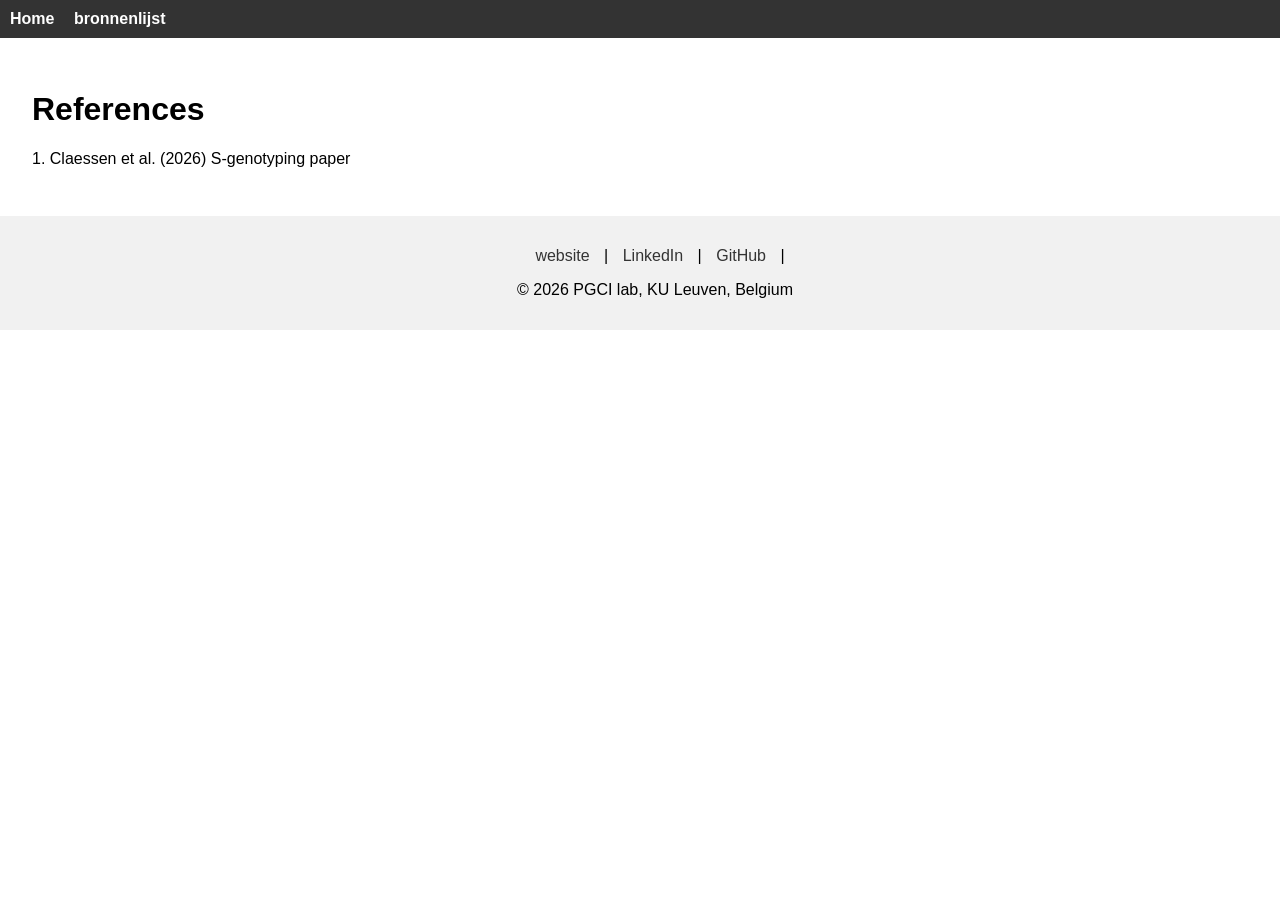
==== docs.html @ 1dc35a45 "Add files via upload" ====
<!DOCTYPE html>
<html lang="en">
<head>
    <meta charset="UTF-8">
    <meta name="viewport" content="width=device-width, initial-scale=1.0">
    <title>SNIPer</title>

    <link rel="stylesheet" href="styles.css">

</head>

<body>

    <!-- Navigation -->
    <nav>
        <a href="index.html">Home</a>
        <a href="ref.html">bronnenlijst</a>
    </nav>
    
    <!-- Main Content -->
    <div class="container2">       
        <h1>References</h1>
        <p>1. Claessen et al. (2026) S-genotyping paper</p>
    </div>
    

    <!-- Footer -->
    <footer>
        <p>
            <a href="https://www.pgcilab.com/">website</a> |
            <a href="https://www.linkedin.com/in/hanne-claessen">LinkedIn</a> |
            <a href="https://github.com/Engerlynck/">GitHub</a> |
        </p>
        <p>© 2026 PGCI lab, KU Leuven, Belgium</p>
    </footer>

</body>
</html>
---- styles.css ----
body {
    margin: 0;
    font-family: Arial, sans-serif;
}

/* Navbar */
nav {
    background-color: #333;
    padding: 10px;
}

nav a {
    color: white;
    margin-right: 15px;
    text-decoration: none;
    font-weight: bold;
}

nav a:hover {
    text-decoration: underline;
}

/* Content */

.main {
  min-height: calc(100vh - 100px);
  position: relative;
}

.container {
    width: 100%;
    max-width: 800px; /* limits width */
    margin: 0 auto;   /* centers horizontally */
    height: auto;
    padding: 2rem;
}

.container2 {
    max-width: 1800px; /* limits width */
    margin: 0 auto;   /* centers horizontally */
    height: auto;
    padding: 2rem;
}

/* Card layout */
.card-container {
    display: flex;
    gap: 20px;
    flex-wrap: wrap;
    justify-content: center;
}

/* Individual card */
.card {
    display: block;
    width: 220px;
    padding: 20px;
    background-color: #ded7d7;
    text-decoration: none;
    color: black;
    border-radius: 8px;
    box-shadow: 0 2px 5px rgba(0,0,0,0.1);
    transition: transform 0.2s, box-shadow 0.2s;
}

/* Hover effect */
.card:hover {
    transform: translateY(-5px);
    box-shadow: 0 5px 15px rgba(0,0,0,0.2);
}

/*set size of textarea */
textarea {
		height: 200px;
		width: 500px;
	}

/* Table styling */
.my-table {
  width: 100%;
  margin: 0 auto;
  }

.my-table th {
  background-color: #f5f5f5;
  padding: 10px 12px;
  text-align: left;
  border-bottom: 2px solid #ccc;
}

.my-table td {
  border-bottom: 1px solid #eee;
  border-right: 1px solid #ddd;
}

/* Footer */
footer {
    background-color: #f1f1f1;
    padding: 15px;
    text-align: center;
    position: auto;
    height: 100 px;
    bottom: 0;
    width: 100%;
}

footer a {
    margin: 0 10px;
    text-decoration: none;
    color: #333;
}

.image {
    position: absolute;
    width: 300px;
    height: auto;
    bottom: 0;
    right: 0;
    z-index: -1;
}
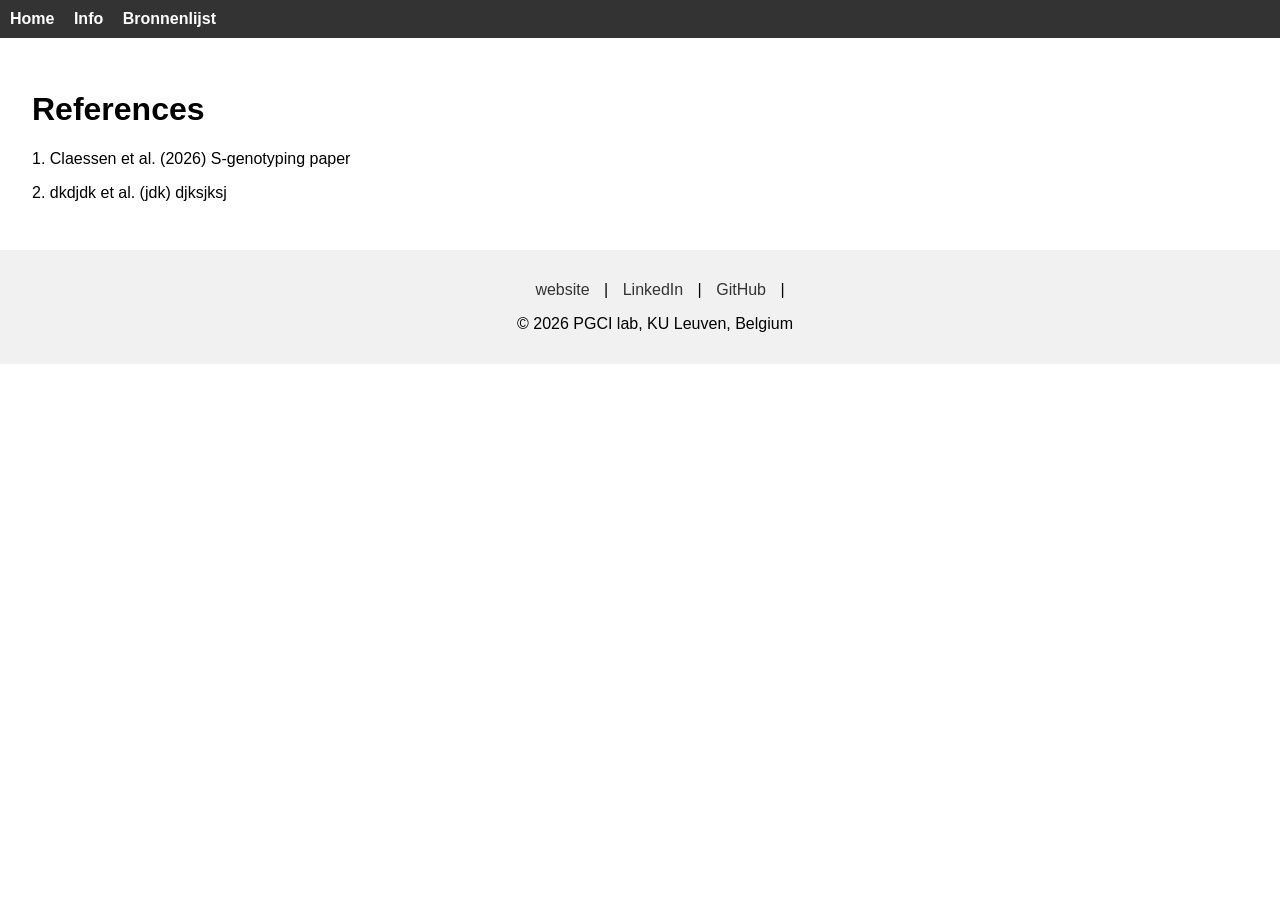
==== commit 48d5e5cf: "Modify docs.html with new navigation and content Updated navigation links and added a new reference." ====
--- a/docs.html
+++ b/docs.html
@@ -14,13 +14,15 @@
     <!-- Navigation -->
     <nav>
         <a href="index.html">Home</a>
-        <a href="ref.html">bronnenlijst</a>
+        <a href="uitleg.html">Info</a>
+        <a href="docs.html">Bronnenlijst</a>
     </nav>
     
     <!-- Main Content -->
     <div class="container2">       
         <h1>References</h1>
         <p>1. Claessen et al. (2026) S-genotyping paper</p>
+        <p>2. dkdjdk et al. (jdk) djksjksj</p>
     </div>
     
 
@@ -35,4 +37,4 @@
     </footer>
 
 </body>
-</html>+</html>
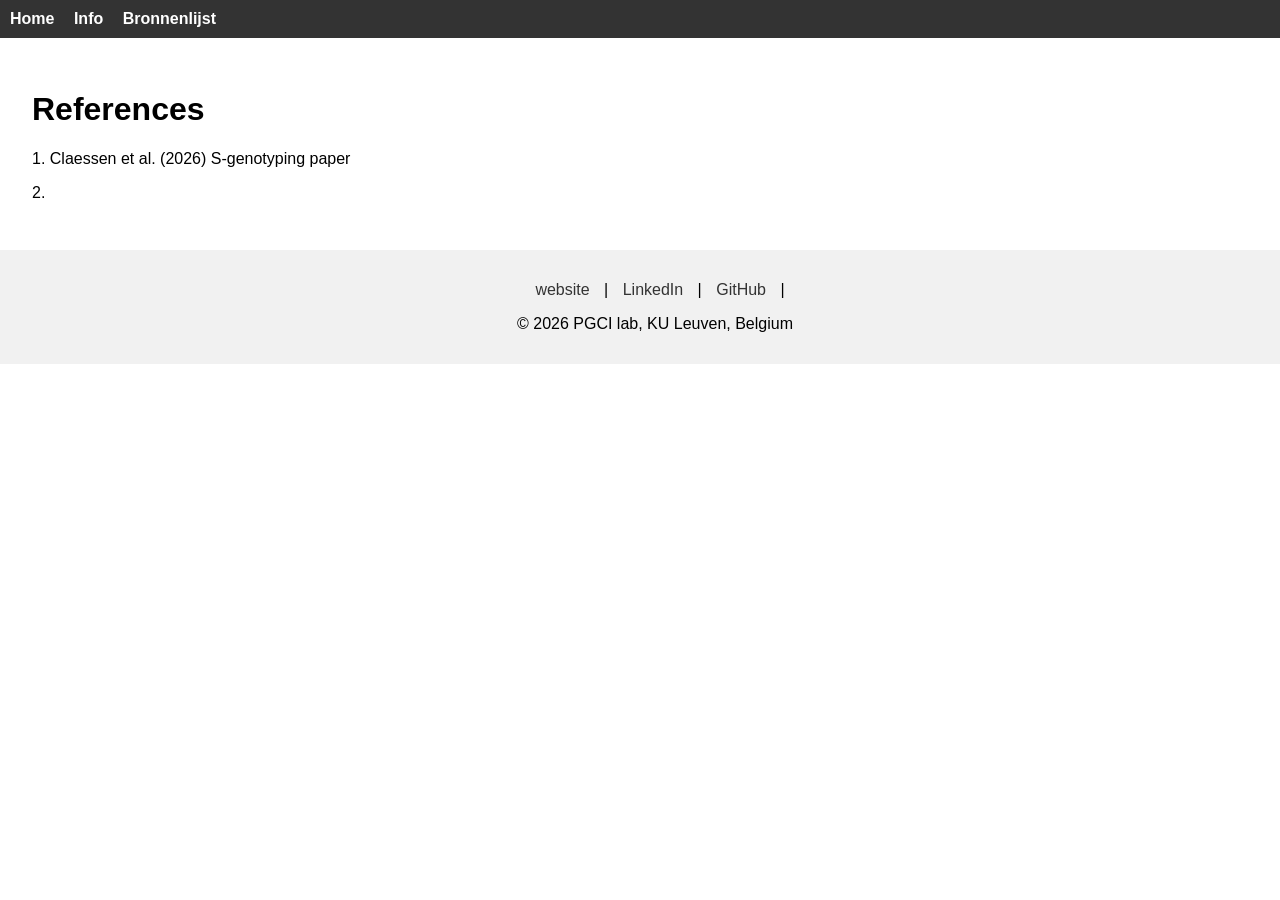
==== commit 7365416f: "Fix HTML structure and clean up content" ====
--- a/docs.html
+++ b/docs.html
@@ -3,7 +3,7 @@
 <head>
     <meta charset="UTF-8">
     <meta name="viewport" content="width=device-width, initial-scale=1.0">
-    <title>SNIPer</title>
+    <title>S-allel</title>
 
     <link rel="stylesheet" href="styles.css">
 
@@ -22,7 +22,7 @@
     <div class="container2">       
         <h1>References</h1>
         <p>1. Claessen et al. (2026) S-genotyping paper</p>
-        <p>2. dkdjdk et al. (jdk) djksjksj</p>
+        <p>2. </p>
     </div>
     
 
--- a/styles.css
+++ b/styles.css
@@ -76,21 +76,25 @@
 	}
 
 /* Table styling */
-.my-table {
+#container2 .my-table {
   width: 100%;
   margin: 0 auto;
-  }
+  border-collapse: collapse;
+  table-layout: auto;
+}
 
-.my-table th {
+#container2 .my-table th {
   background-color: #f5f5f5;
   padding: 10px 12px;
   text-align: left;
   border-bottom: 2px solid #ccc;
 }
 
-.my-table td {
+#container2 .my-table td {
   border-bottom: 1px solid #eee;
   border-right: 1px solid #ddd;
+	padding: 10px 12px;
+	text-align: left;
 }
 
 /* Footer */
